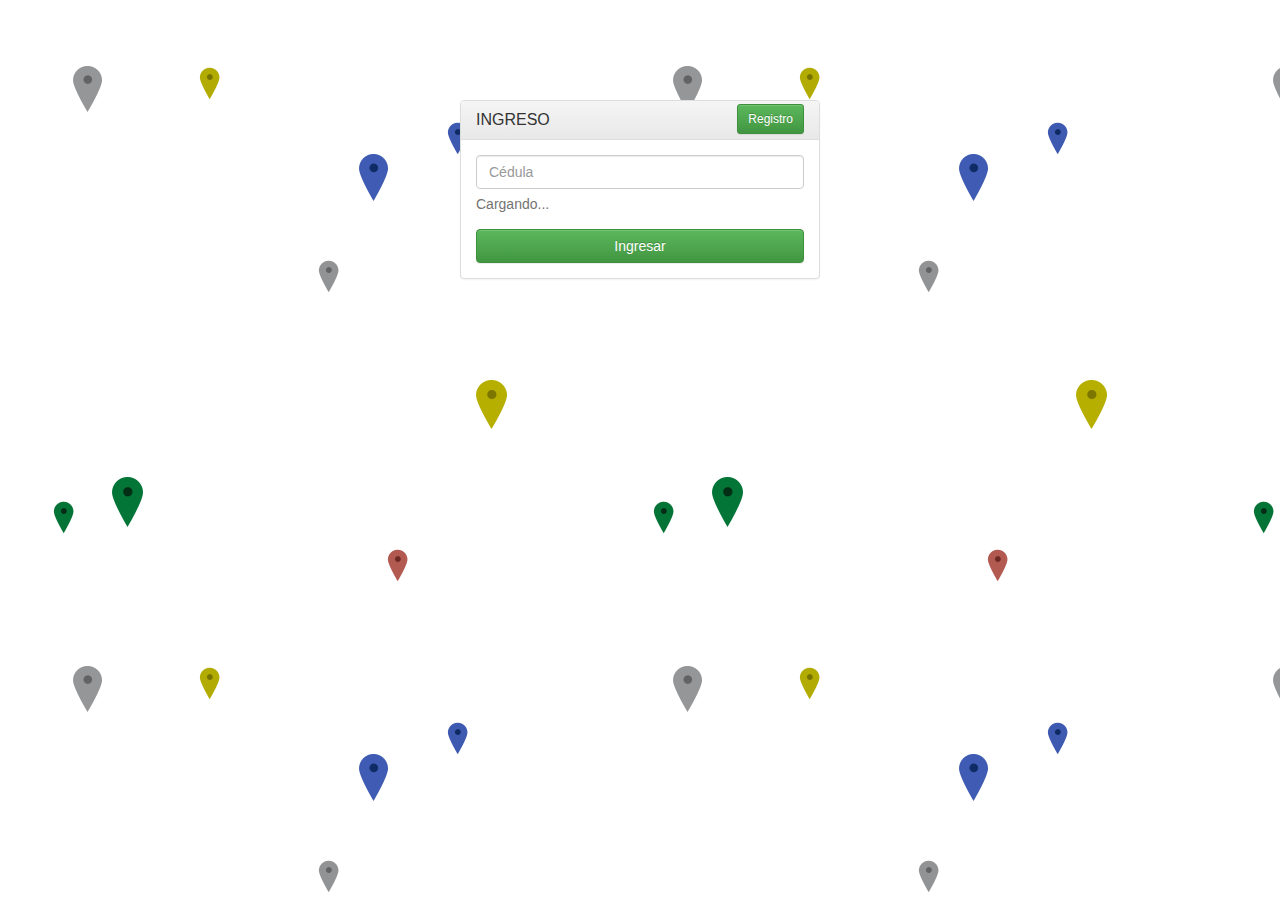
==== login.html @ 7700d495 "Commit Inicial" ====
<!DOCTYPE html>
<html lang="en">
<head>
  <meta charset="utf-8">

  <!-- Always force latest IE rendering engine (even in intranet) & Chrome Frame 
       Remove this if you use the .htaccess -->
  <meta http-equiv="X-UA-Compatible" content="IE=edge,chrome=1">

  <title>index</title>
  <meta name="description" content="">
  <meta name="author" content="skaphe">

  <meta name="viewport" content="initial-scale=1.0">

  <!-- Replace favicon.ico & apple-touch-icon.png in the root of your domain and delete these references -->
  <link rel="shortcut icon" href="/favicon.ico">
  <link rel="apple-touch-icon" href="/apple-touch-icon.png">
  <!-- Latest compiled and minified CSS -->
<link rel="stylesheet" href="bootstrap-3.3/css/bootstrap.min.css">
<!-- Optional theme -->
<link rel="stylesheet" href="bootstrap-3.3/css/bootstrap-theme.min.css">
<link rel="stylesheet" href="css/registro.css">
<link rel="stylesheet" href="css/animate.css">
<style>
	#btn_Iniciar {
		margin-top: -7px;
	}
</style>
<script src="js/jquery.min.js"></script>
<!-- Latest compiled and minified JavaScript -->
<script src="bootstrap-3.3/js/bootstrap.min.js"></script>
<script src="bootstrap-growl-master/bootstrap-growl.min.js"></script>
<script src="js/bootbox.min.js"></script>

<!--INICIO	CORDOVA		-->	
	<script type="text/javascript" src="cordova.js"></script>
<!--FIN	CORDOVA		-->
</head>

<body>
  <div>

<div class="container">
    <div class="row vertical-offset-100">
    	<div class="col-md-4 col-md-offset-4">
    		<div class="panel panel-default">
			  	<div class="panel-heading">
			  		<a href="registro.html" class="btn btn-sm btn-success pull-right" type="button" id="btn_Iniciar">Registro</a>
			    	<h3 class="panel-title">INGRESO</h3>
			 	</div>
			  	<div class="panel-body">
			    	<form accept-charset="UTF-8" role="form">
                    <fieldset>
			    		<div class="form-group">
			    		    <input class="form-control" placeholder="Cédula" id="cc" name="cc" type="text" >
			    		    <p class="help-block" id="simno">Cargando...</p>
			    		</div>
			    		<input class="btn btn-md btn-success btn-block" type="button" value="Ingresar" id="btn_ingresar">
			    	</fieldset>
			      	</form>
			    </div>
			</div>
		</div>
	</div>
</div>
  </div>
<script src="js/login.js"></script>
</body>
</html>
---- css/registro.css ----
body{
    background: url(../img/back.png);
	background-color: #444;
    background: url(../img/pinlayer2.png),url(../img/pinlayer1.png),url(../img/back.png);    
}

.vertical-offset-100{
    padding-top:100px;
}
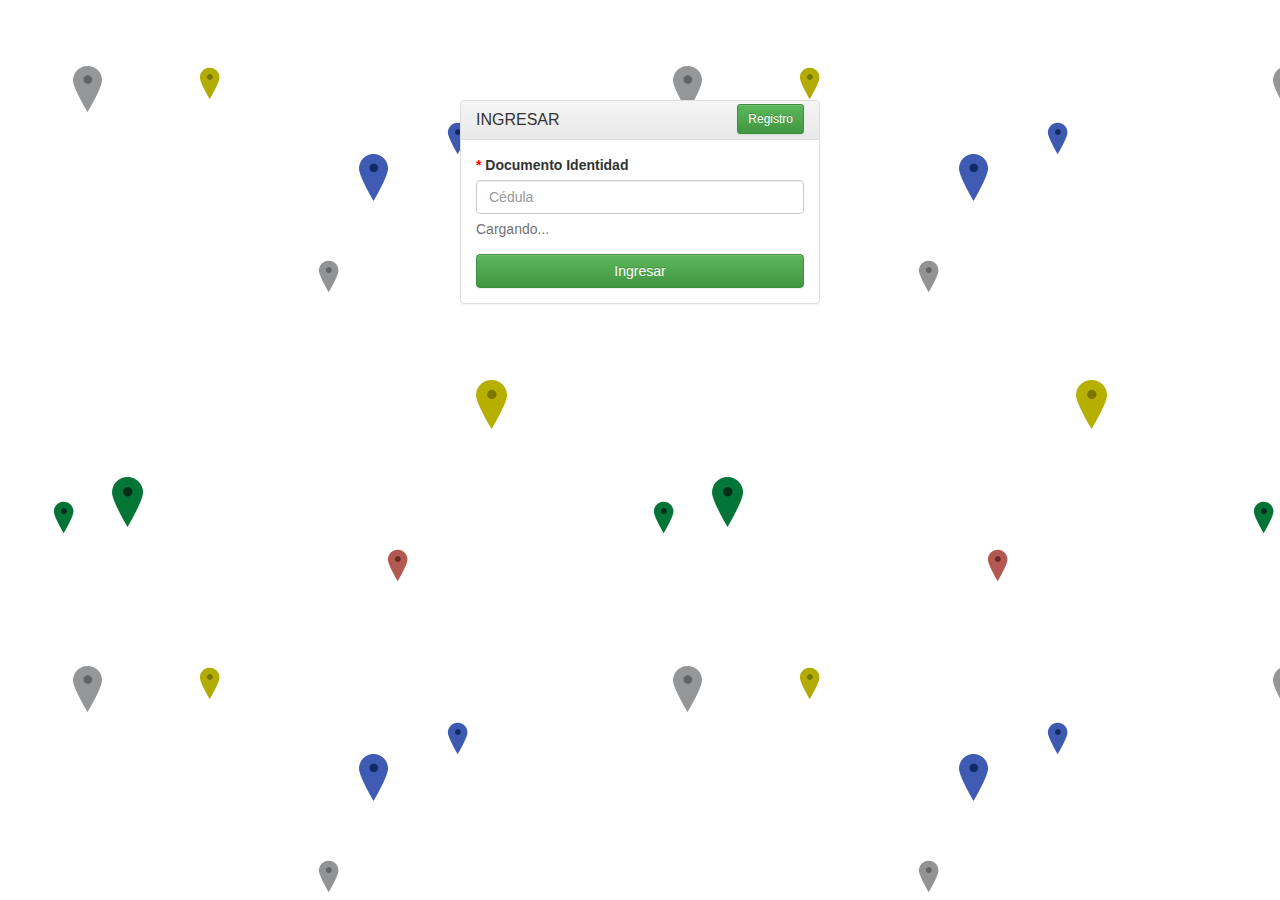
==== commit 0bd89833: "Adecuación terminos, login, registro, activación" ====
--- a/login.html
+++ b/login.html
@@ -34,7 +34,9 @@
 <script src="js/bootbox.min.js"></script>
 
 <!--INICIO	CORDOVA		-->	
+    <script type="text/javascript" src="js/estado_registro.js"></script>
 	<script type="text/javascript" src="cordova.js"></script>
+    <script type="text/javascript" src="js/index_login.js"></script>
 <!--FIN	CORDOVA		-->
 </head>
 
@@ -47,12 +49,13 @@
     		<div class="panel panel-default">
 			  	<div class="panel-heading">
 			  		<a href="registro.html" class="btn btn-sm btn-success pull-right" type="button" id="btn_Iniciar">Registro</a>
-			    	<h3 class="panel-title">INGRESO</h3>
+			    	<h3 class="panel-title">INGRESAR</h3>
 			 	</div>
 			  	<div class="panel-body">
 			    	<form accept-charset="UTF-8" role="form">
                     <fieldset>
 			    		<div class="form-group">
+			    			<label style="color: red">*</label>&nbsp;<label> Documento Identidad</label>
 			    		    <input class="form-control" placeholder="Cédula" id="cc" name="cc" type="text" >
 			    		    <p class="help-block" id="simno">Cargando...</p>
 			    		</div>
--- a/css/registro.css
+++ b/css/registro.css
@@ -6,4 +6,8 @@
 
 .vertical-offset-100{
     padding-top:100px;
+}
+
+.vertical-offset-80{
+    padding-top:80px;
 }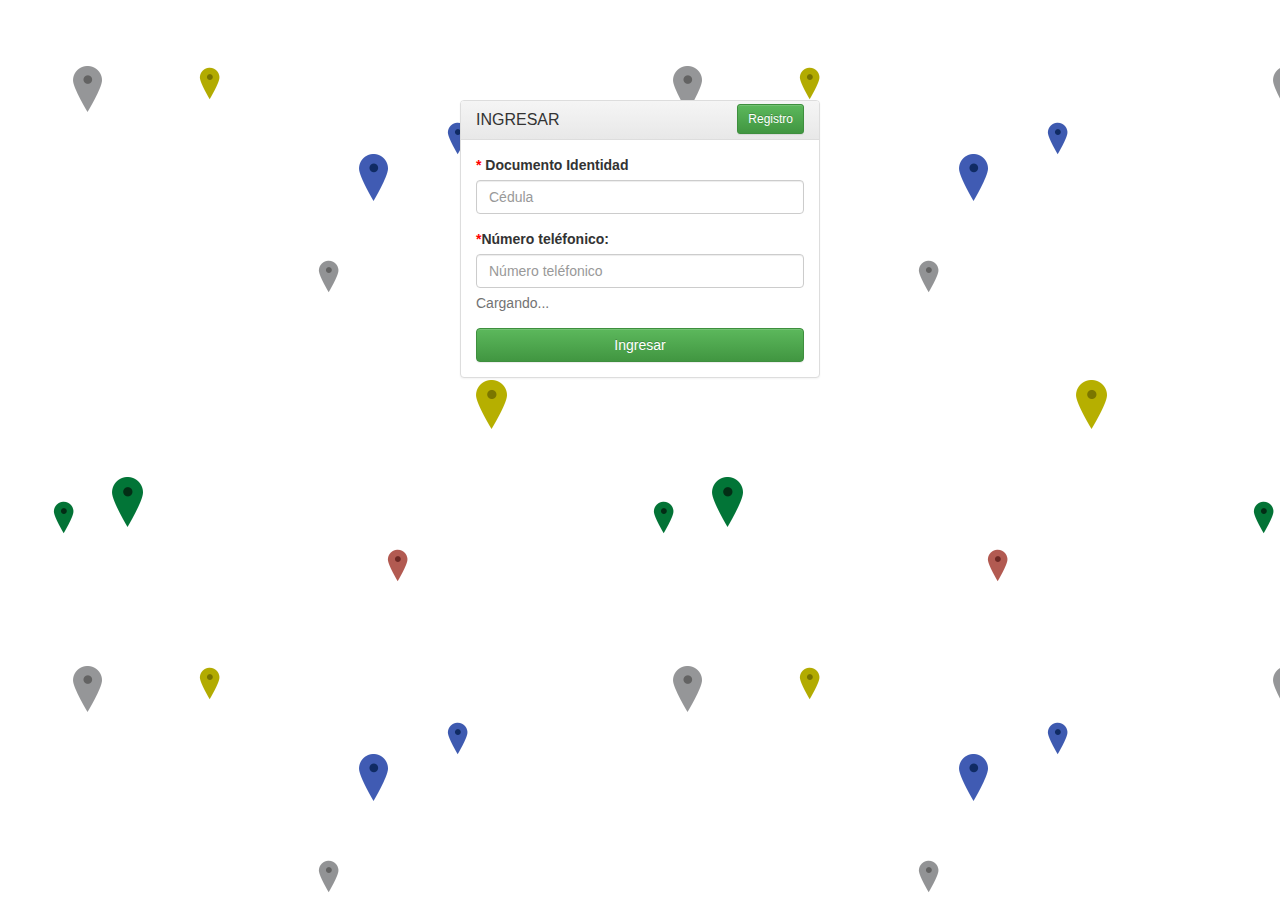
==== commit 4b7e0dba: "Teléfono en Login  y envío de caso Ok" ====
--- a/login.html
+++ b/login.html
@@ -57,8 +57,13 @@
 			    		<div class="form-group">
 			    			<label style="color: red">*</label>&nbsp;<label> Documento Identidad</label>
 			    		    <input class="form-control" placeholder="Cédula" id="cc" name="cc" type="text" >
+			    		</div>
+			    		<div class="form-group">
+			    			<label style="color: red">*</label><label for="telefono" class="select">Número teléfonico:</label>
+			    		    <input class="form-control" placeholder="Número teléfonico" id="telefono" name="telefono" type="number" onkeypress="if (event.keyCode< 48 || event.keyCode > 57) event.returnValue = false;">
 			    		    <p class="help-block" id="simno">Cargando...</p>
 			    		</div>
+			    		
 			    		<input class="btn btn-md btn-success btn-block" type="button" value="Ingresar" id="btn_ingresar">
 			    	</fieldset>
 			      	</form>
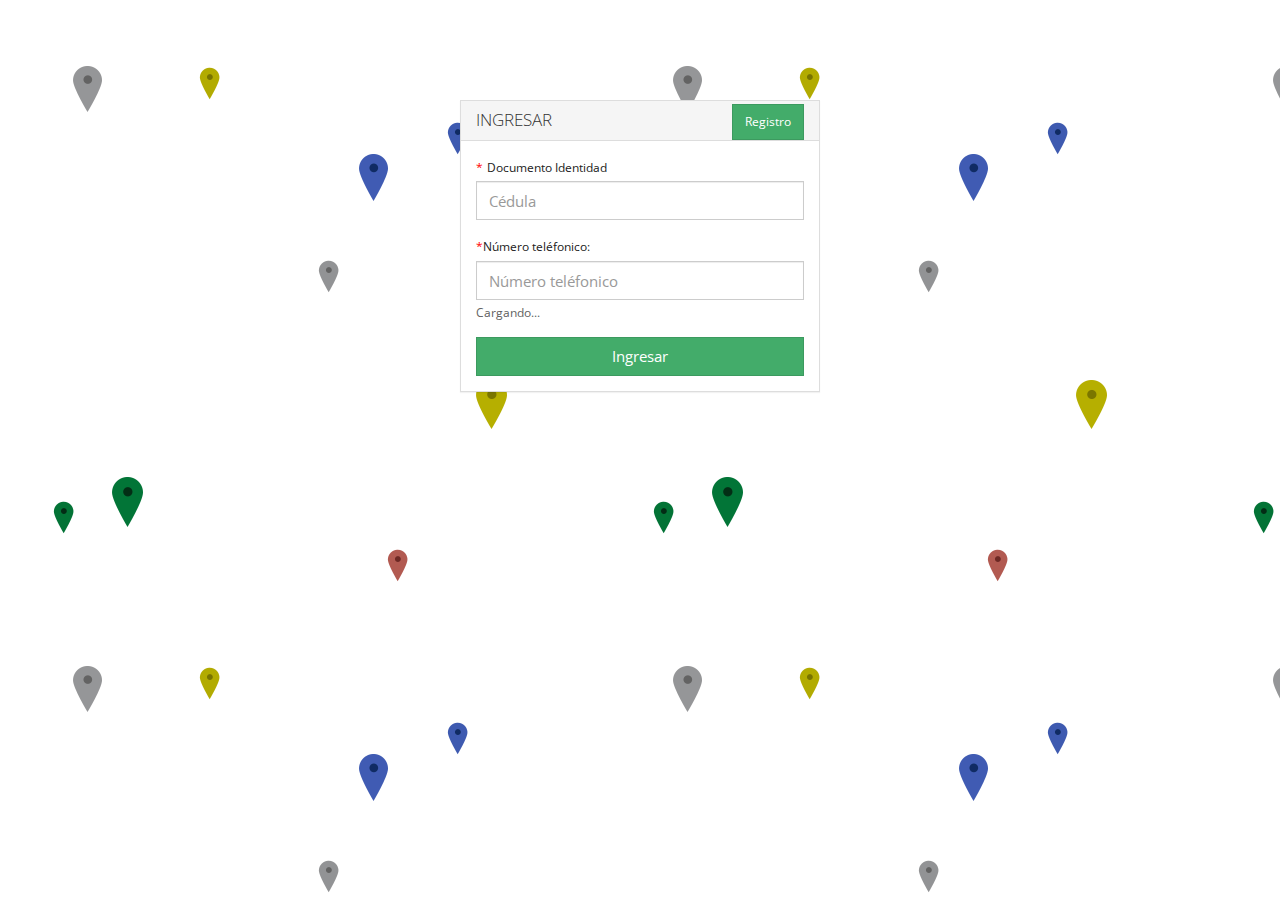
==== commit 25555007: "Actualización estilo" ====
--- a/login.html
+++ b/login.html
@@ -19,7 +19,7 @@
   <!-- Latest compiled and minified CSS -->
 <link rel="stylesheet" href="bootstrap-3.3/css/bootstrap.min.css">
 <!-- Optional theme -->
-<link rel="stylesheet" href="bootstrap-3.3/css/bootstrap-theme.min.css">
+<!-- link rel="stylesheet" href="bootstrap-3.3/css/bootstrap-theme.min.css" -->
 <link rel="stylesheet" href="css/registro.css">
 <link rel="stylesheet" href="css/animate.css">
 <style>
